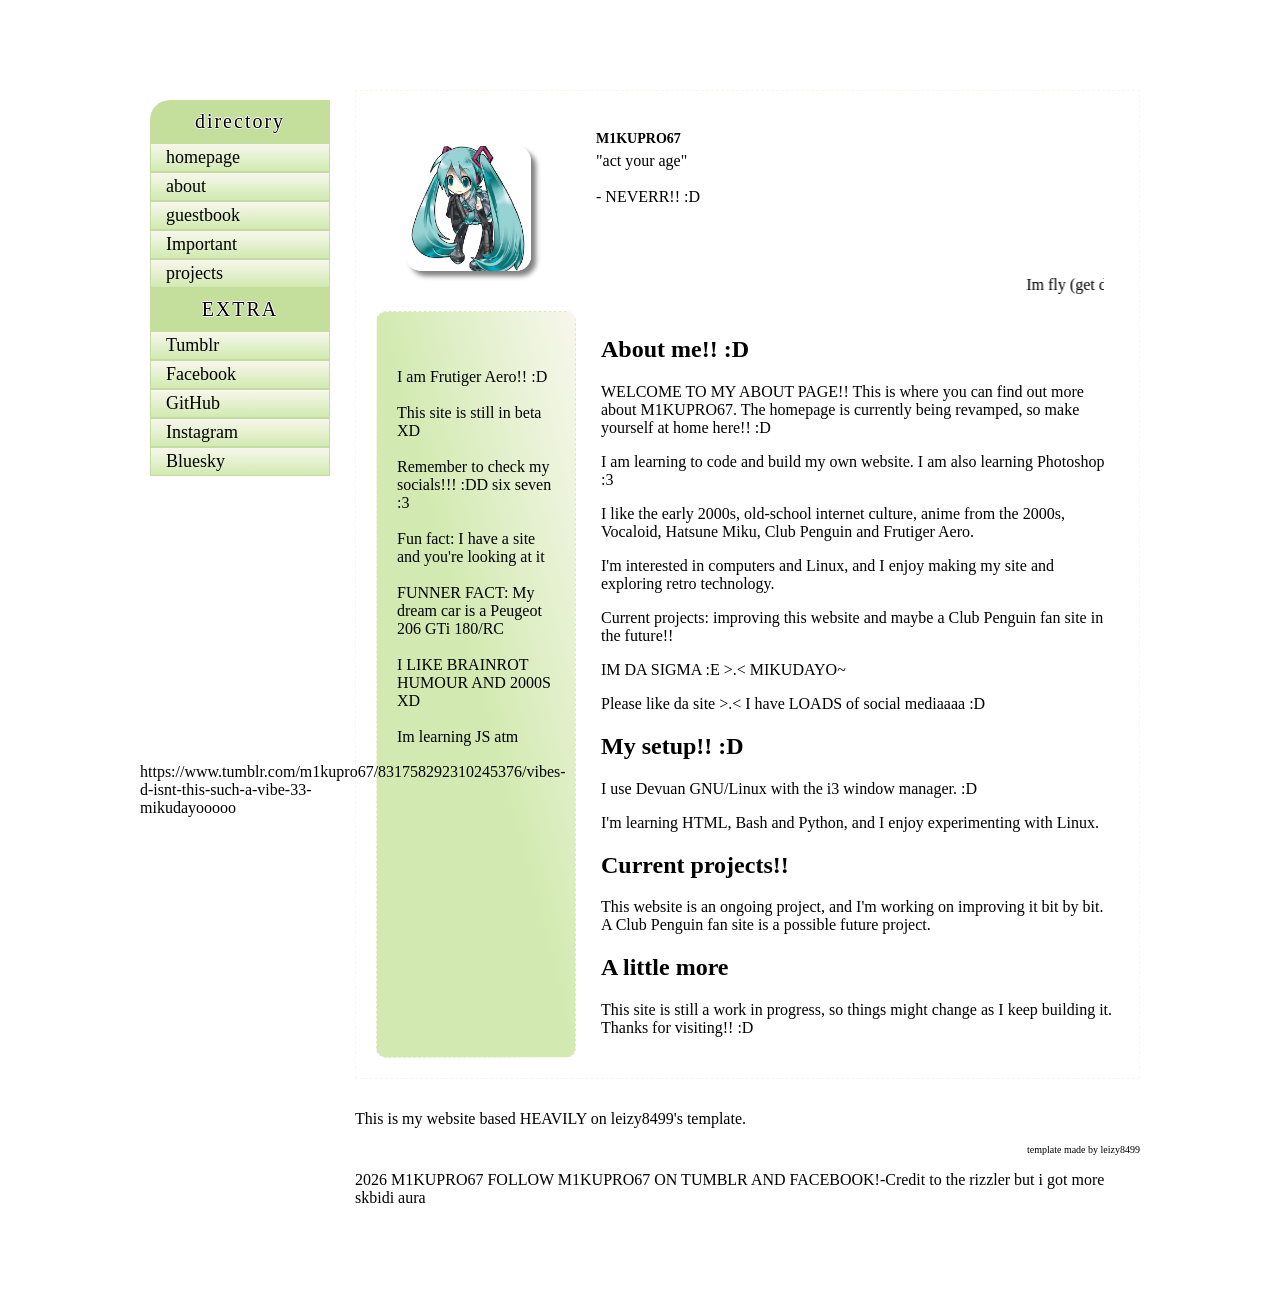
==== about.html @ 857f8c1a "Add alert script to about.html Added a script to alert users about M1KUPRO67's world." ====
<!DOCTYPE html>
<html lang="en">
<head>
    <meta charset="UTF-8">
    <meta name="viewport" content="width=device-width, initial-scale=1.0">
    <title>About M1KUPRO67!!</title>
    <meta name="description" content="A little bit about M1KUPRO67: computers, Linux, Vocaloid, and Frutiger Aero.">
    <meta name="theme-color" content="#c4df9b">
    <link rel="icon" href="GREEN/assets/musicnote.gif" type="image/gif">
    <link rel="stylesheet" href="style.css" type="text/css">
    <script>
        alert("You are in M1KUPRO67's world now!!")
            </script>
</head>
<body>
    <!-- SCM Music Player -->
    <script
        type="text/javascript"
        src="https://www.scmplayer.net/script.js"
        data-config="{'skin':'skins/tunes/skin.css','volume':51,'shuffle':false,'repeat':1,'autoplay':true,'placement':'bottom','showplaylist':true,'playlist':[{'title':'More & More -Nightcore','url':'https://www.youtube.com/watch?v=l0zomsAenGY'},{'title':'Everytime we touch -Nightcore','url':'https://www.youtube.com/watch?v=VRzXJSZEy7A'},{'title':'On the floor -Nightcore','url':'https://www.youtube.com/watch?v=r-f8psl6lVI'},{'title':'Moonlight Shadow -Nightcore','url':'https://www.youtube.com/watch?v=V2nt0zwyZc0'},{'title':'Kiss me again -Nightcore','url':'https://www.youtube.com/watch?v=7tNoSD0cei4'},{'title':'Better of alone -Nightcore','url':'https://www.youtube.com/watch?v=ZWyOcsIT-x0'},{'title':'Luka luka nightfever -Nightcore','url':'https://www.youtube.com/watch?v=Obq05LP3E14'},{'title':'How do you do -Nightcore','url':'https://www.youtube.com/watch?v=VE6654mb11c'},{'title':'Bumbel bee -Nightcore','url':'https://www.youtube.com/watch?v=zqnxhUFzFZs'},{'title':'My hart beats like a drumb -Nightcore','url':'https://www.youtube.com/watch?v=1yyTxvzeGuw'},{'title':'L%27amour toujours -Nightcore','url':'https://www.youtube.com/watch?v=_n4K9LnRbNA'},{'title':'I dont know -Nightcore','url':'https://www.youtube.com/watch?v=fhwVE9xYEzw'},{'title':'Arrround the world -Nightcore','url':'https://www.youtube.com/watch?v=9tUbWSSerQA'},{'title':'18 (Russian) -Nightcore','url':'https://www.youtube.com/watch?v=oVIE2fWfSxc'},{'title':'Dam dadi do','url':'https://www.youtube.com/watch?v=meq1MmCS28E'}]}"
    ></script>
    <!-- SCM Music Player script end -->

    <div id="container">
        <div class="directory">
            <div class="header" style="border-top-left-radius: 20px;">directory</div>
            <a href="index.html"><div class="link">homepage</div></a>
            <a href="about.html"><div class="link">about</div></a>
            <a href="guestbook.html"><div class="link">guestbook</div></a>
            <a href="https://www.youtube.com/watch?v=dQw4w9WgXcQ" target="_blank" rel="noopener noreferrer"><div class="link">Important</div></a>
            <a href="index.html#projects"><div class="link">projects</div></a>

            <div class="header">EXTRA</div>
            <a href="https://m1kupro67.tumblr.com/"><div class="link">Tumblr</div></a>
            <a href="https://www.facebook.com/profile.php?id=61595917591011"><div class="link">Facebook</div></a>
            <a href="https://github.com/M1KUPRO67"><div class="link">GitHub</div></a>
            <a href="https://www.instagram.com/m1kupro67"><div class="link">Instagram</div></a>
            <a href="https://bsky.app/profile/m1kupro67.bsky.social"><div class="link">Bluesky</div></a>
        </div>

        <main>
            <div class="picture">
                <div class="box" style="width: 125px; height: 125px; position: relative; top: 35px; left: 30px; border-radius: 15px; background-size: cover; box-shadow: 5px 5px 5px grey; background-image: url('GREEN/assets/318555093.jpeg');"></div>
            </div>

            <div class="sidebar" id="about">
                <br><br>
                I am Frutiger Aero!! :D
                <br><br>
                This site is still in beta XD
                <br><br>
                Remember to check my socials!!! :DD six seven :3
                <br><br>
                Fun fact: I have a site and you're looking at it
                <br><br>
                FUNNER FACT: My dream car is a Peugeot 206 GTi 180/RC
                <br><br>
                I LIKE BRAINROT HUMOUR AND 2000S XD
                <br><br>
                Im learning JS atm
            </div>

            <div class="statuscafe" style="width: 300px;">
                <div class="status" style="padding: 20px;">
                    <div style="font-size:14px; margin-bottom: 5px; font-weight: bold;">M1KUPRO67</div>
                    <div>"act your age"<br><br>- NEVERR!! :D<br></div>
                </div>
            </div>

            <div class="buttons">
                <marquee>Im fly (get da joke XD) im so funny :D </marquee>
            </div>

            <div class="content">
                <h2>About me!! :D</h2>
                <p>WELCOME TO MY ABOUT PAGE!! This is where you can find out more about M1KUPRO67. The homepage is currently being revamped, so make yourself at home here!! :D</p>
                <p>I am learning to code and build my own website. I am also learning Photoshop :3</p>
                <p>I like the early 2000s, old-school internet culture, anime from the 2000s, Vocaloid, Hatsune Miku, Club Penguin and Frutiger Aero.</p>
                <p>I'm interested in computers and Linux, and I enjoy making my site and exploring retro technology.</p>
                <p>Current projects: improving this website and maybe a Club Penguin fan site in the future!!</p>
                <p>IM DA SIGMA :E &gt;.&lt; MIKUDAYO~</p>
                <p>Please like da site &gt;.&lt; I have LOADS of social mediaaaa :D</p>

                <h2>My setup!! :D</h2>
                <p>I use Devuan GNU/Linux with the i3 window manager. :D</p>
                <p>I'm learning HTML, Bash and Python, and I enjoy experimenting with Linux.</p>

                <h2 id="projects">Current projects!!</h2>
                <p>This website is an ongoing project, and I'm working on improving it bit by bit. A Club Penguin fan site is a possible future project.</p>
                <h2 id="blog">A little more</h2>
                <p>This site is still a work in progress, so things might change as I keep building it. Thanks for visiting!! :D</p>
            </div>
        </main>
        <div class="tumblr-post" data-href="https://embed.tumblr.com/embed/post/t:VkJfvS-FqwlxRgujjeBgcg/831758292310245376/v2" data-did="7df451f2ac2a5c2786acd14a6bcf2ee6a6e09855"  ><a href="https://www.tumblr.com/m1kupro67/831758292310245376/vibes-d-isnt-this-such-a-vibe-33-mikudayooooo">https://www.tumblr.com/m1kupro67/831758292310245376/vibes-d-isnt-this-such-a-vibe-33-mikudayooooo</a></div><script async src="https://assets.tumblr.com/post.js?_v=2e3257777411face7e6785c8941f968f"></script>

        <br>
        <footer>
            <p>This is my website based HEAVILY on <a href="https://neocities.org/site/leizy8499">leizy8499</a>'s template.</p>
            <p style="font-size: 10px; text-align: right;">template made by <a href="https://neocities.org/site/leizy8499">leizy8499</a></p>
            <p>2026 M1KUPRO67 FOLLOW M1KUPRO67 ON TUMBLR AND FACEBOOK!-Credit to the rizzler but i got more skbidi aura</p>
        </footer>
    </div>
</body>
</html>
---- style.css ----
/* fonts go here */
@font-face {
    font-family: porkys;
    src: url('GREEN/assets/porkys.ttf');
}

/* main container elements */
body {
    margin: 0;
    min-height: 100vh;
    background: url('GREEN/assets/background.jpg') center top / cover repeat-y;
}

#container {
    width: min(1000px, calc(100% - 30px));
    margin: 90px auto;
    display: grid;
    grid-template-columns: 200px minmax(0, 1fr);
    grid-template-rows: auto auto;
    grid-template-areas: 'directory main'
                         'misc main';
    gap: 15px;
    font-size: 1rem;
    font-family: serif;
}

.misc {
    grid-area: misc;
    padding: 10px;
    border: 10px solid white;
    border-bottom-left-radius: 25px;
    overflow: auto;
    background: white;
}

.directory {
    grid-area: directory;
    border: 10px solid white;
    border-top-left-radius: 25px;
    font-size: 20px;
    background: white;
    overflow: hidden;
}

.header {
    text-align: center;
    padding: 10px;
    background: #c4df9b;
    font-family: porkys;
    font-size: 20px;
    letter-spacing: 2px;
    text-shadow: -1px 0 white, 0 1px white, 1px 0 white, 0 -1px white;
}

.link {
    text-align: left;
    padding: 3px 3px 3px 15px;
    background: linear-gradient(to bottom, #f7f7ec, #d2eab1);
    border: 1px solid #c4dca4;
    min-height: 20px;
    font-size: 18px;
    box-sizing: border-box;
}

main {
    grid-area: main;
    min-width: 0;
    padding: 20px;
    border: 1px dashed #f7f7ec;
    display: grid;
    grid-template-columns: 200px minmax(0, 1fr);
    grid-template-rows: 150px 50px 1fr;
    grid-template-areas: 'picture statuscafe'
                         'picture buttons'
                         'sidebar content';
    background: white;
}

/* "main" elements */

.picture {
    grid-area: picture;
    background-image: url('GREEN/assets/3dscartridge.jpg');
    background-size: cover;
    background-position: center;
}

.statuscafe {
    grid-area: statuscafe;
    background-image: url('GREEN/assets/speechbubble.gif');
    background-size: 100% 100%;
    background-repeat: no-repeat;
    display: grid;
    grid-template-columns: minmax(0, 1fr);
    grid-template-areas: 'status';
    min-width: 0;
}

.updates {
    grid-area: update;
    border: 1px solid #c4dca4;
    width: 210px;
    margin: 0 auto;
    height: 155px;
}

.buttons {
    grid-area: buttons;
    padding: 15px;
    min-width: 0;
    overflow: hidden;
}

.sidebar {
    grid-area: sidebar;
    background: linear-gradient(to top right, #d2eab1, #d2eab1, #f7f7ec);
    border-radius: 10px;
    border: 1px dashed #f7f7ec;
    padding: 20px;
}

.content {
    grid-area: content;
    padding: 5px;
    margin-left: 20px;
    min-width: 0;
}

/* purely aesthetic-based things */
a {
    text-decoration: none;
    color: black;
}

a:hover {
    font-style: italic;
}

li {
    list-style-image: url('GREEN/assets/li.gif');
    padding: 5px;
    margin-left: 20px;
}

.scrollbar-hide {
    -ms-overflow-style: none;
    scrollbar-width: none;
}

textarea {
    width: 220px;
    height: 80px;
}

@media (max-width: 760px) {
    #container {
        width: calc(100% - 20px);
        margin: 20px auto;
        grid-template-columns: 1fr;
        grid-template-areas:
            'directory'
            'main'
            'misc';
    }

    main {
        grid-template-columns: 1fr;
        grid-template-rows: 150px auto 50px auto 1fr;
        grid-template-areas:
            'picture'
            'statuscafe'
            'buttons'
            'sidebar'
            'content';
    }

    .picture {
        min-height: 150px;
    }

    .sidebar,
    .content {
        margin-left: 0;
    }

    .statuscafe {
        min-height: 150px;
    }
}
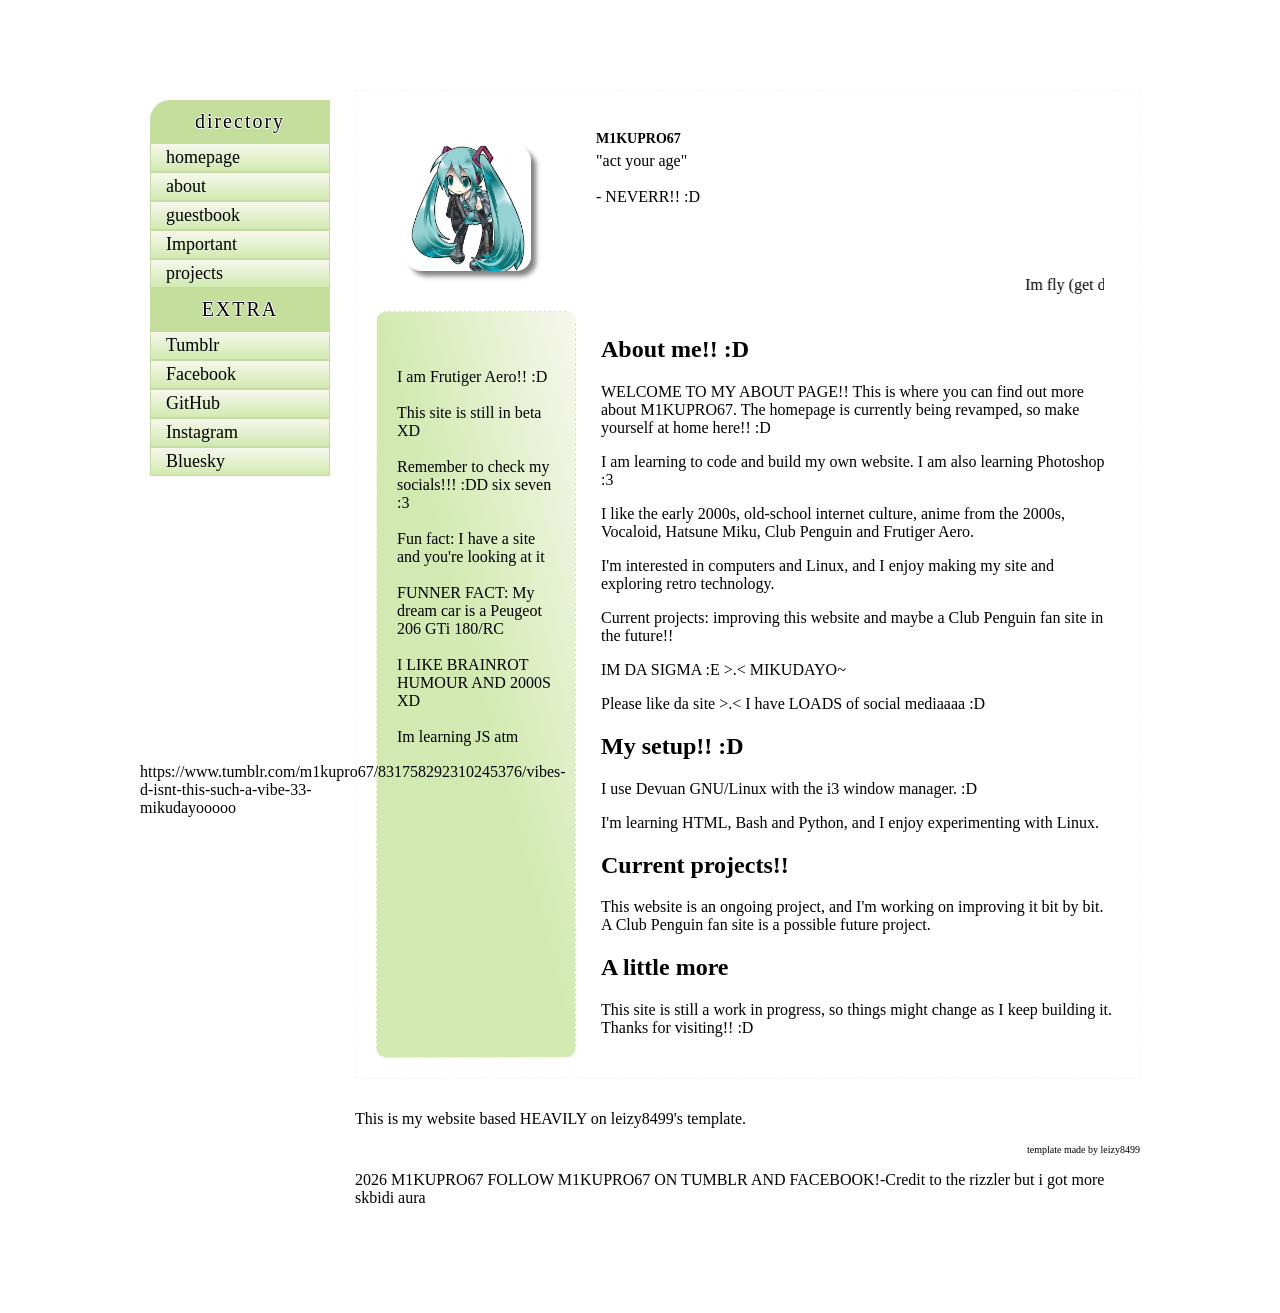
==== commit 0f9a2dd1: "Update alert messages in about.html" ====
--- a/about.html
+++ b/about.html
@@ -9,7 +9,8 @@
     <link rel="icon" href="GREEN/assets/musicnote.gif" type="image/gif">
     <link rel="stylesheet" href="style.css" type="text/css">
     <script>
-        alert("You are in M1KUPRO67's world now!!")
+        alert("You are now seeing M1KUPRO67's self intro!!")
+        alert("BE WARNED TO THE AMOUNT OF SKBIDI INTRO MANGO")
             </script>
 </head>
 <body>
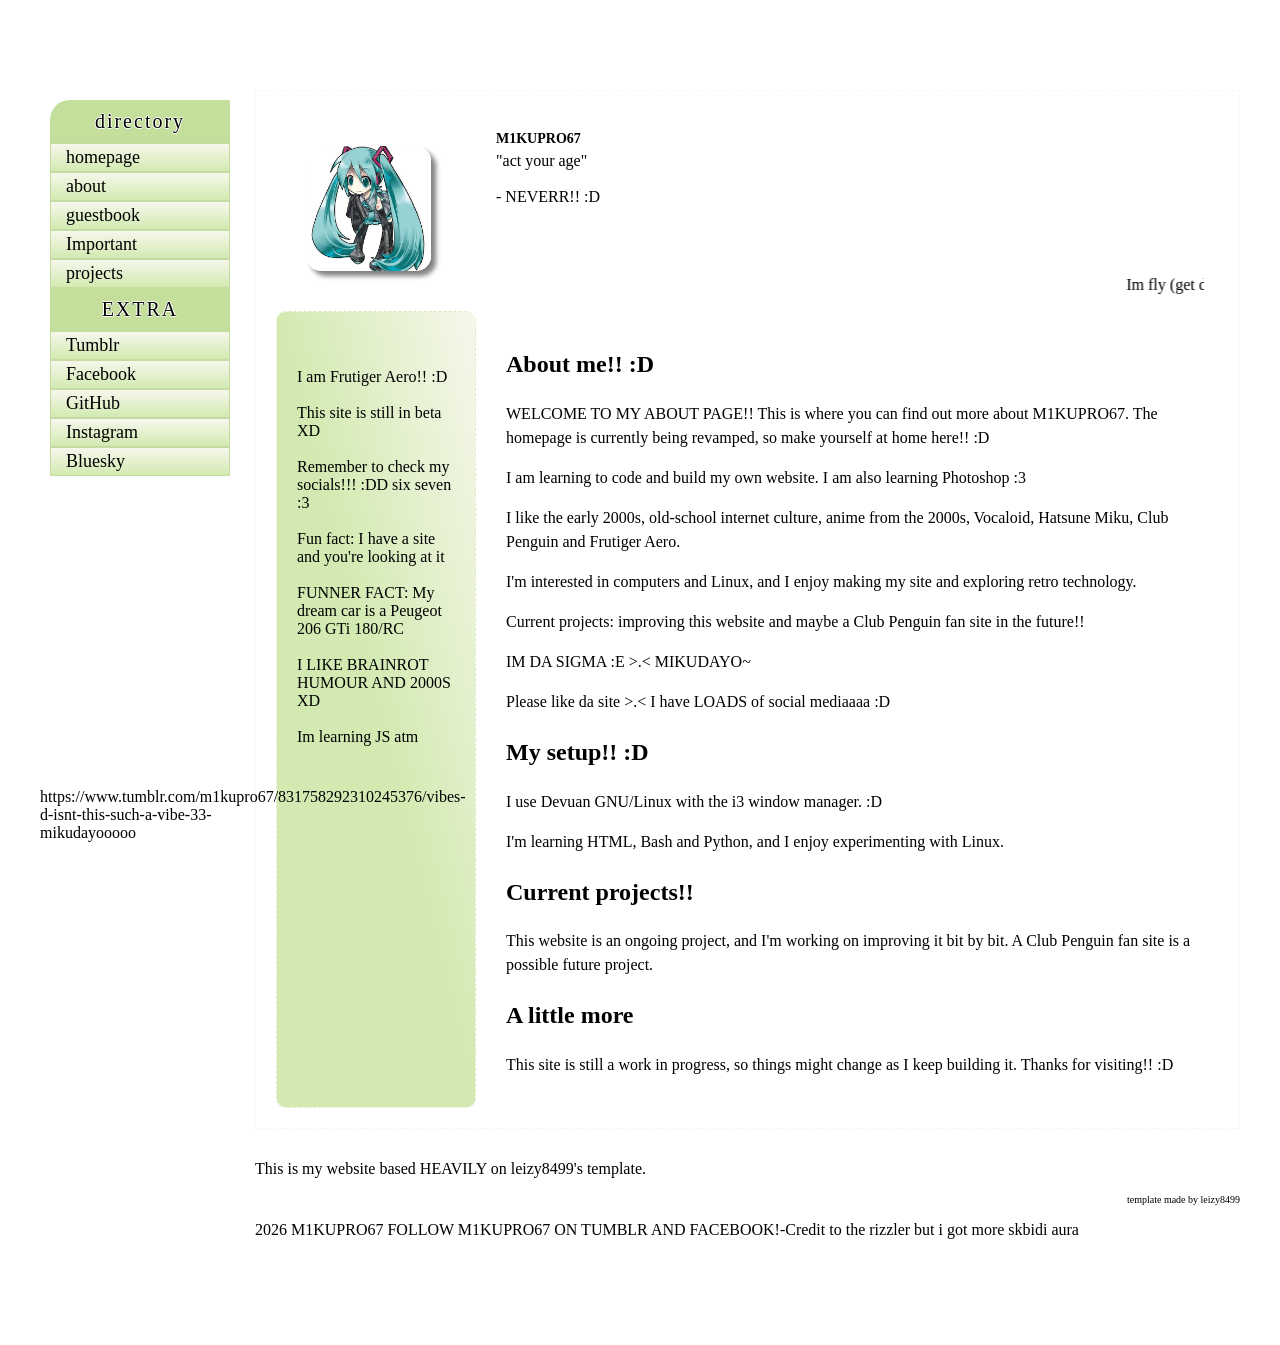
==== commit fab60ca2: "Use about.css for about.html" ====
--- a/about.html
+++ b/about.html
@@ -7,7 +7,7 @@
     <meta name="description" content="A little bit about M1KUPRO67: computers, Linux, Vocaloid, and Frutiger Aero.">
     <meta name="theme-color" content="#c4df9b">
     <link rel="icon" href="GREEN/assets/musicnote.gif" type="image/gif">
-    <link rel="stylesheet" href="style.css" type="text/css">
+    <link rel="stylesheet" href="about.css" type="text/css">
     <script>
         alert("You are now seeing M1KUPRO67's self intro!!")
         alert("BE WARNED TO THE AMOUNT OF SKBIDI INTRO MANGO")
--- a/about.css
+++ b/about.css
@@ -0,0 +1,191 @@
+/* M1KUPRO67 about-page stylesheet — independent from index.css */
+
+/* fonts go here */
+@font-face {
+    font-family: porkys;
+    src: url('GREEN/assets/porkys.ttf');
+}
+
+/* main container elements */
+body {
+    margin: 0;
+    min-height: 100vh;
+    background: url('GREEN/assets/background.jpg') center top / cover repeat-y;
+}
+
+#container {
+    width: min(1200px, calc(100% - 30px));
+    margin: 90px auto;
+    display: grid;
+    grid-template-columns: 200px minmax(0, 1fr);
+    grid-template-rows: auto auto;
+    grid-template-areas: 'directory main'
+                         'misc main';
+    gap: 15px;
+    font-size: 1rem;
+    font-family: serif;
+}
+
+.misc {
+    grid-area: misc;
+    padding: 10px;
+    border: 10px solid white;
+    border-bottom-left-radius: 25px;
+    overflow: auto;
+    background: white;
+}
+
+.directory {
+    grid-area: directory;
+    border: 10px solid white;
+    border-top-left-radius: 25px;
+    font-size: 20px;
+    background: white;
+    overflow: hidden;
+}
+
+.header {
+    text-align: center;
+    padding: 10px;
+    background: #c4df9b;
+    font-family: porkys;
+    font-size: 20px;
+    letter-spacing: 2px;
+    text-shadow: -1px 0 white, 0 1px white, 1px 0 white, 0 -1px white;
+}
+
+.link {
+    text-align: left;
+    padding: 3px 3px 3px 15px;
+    background: linear-gradient(to bottom, #f7f7ec, #d2eab1);
+    border: 1px solid #c4dca4;
+    min-height: 20px;
+    font-size: 18px;
+    box-sizing: border-box;
+}
+
+main {
+    grid-area: main;
+    min-width: 0;
+    padding: 20px;
+    border: 1px dashed #f7f7ec;
+    display: grid;
+    grid-template-columns: 200px minmax(0, 1fr);
+    grid-template-rows: 150px 50px 1fr;
+    grid-template-areas: 'picture statuscafe'
+                         'picture buttons'
+                         'sidebar content';
+    background: white;
+}
+
+/* "main" elements */
+.picture {
+    grid-area: picture;
+    background-image: url('GREEN/assets/3dscartridge.jpg');
+    background-size: cover;
+    background-position: center;
+}
+
+.statuscafe {
+    grid-area: statuscafe;
+    background-image: url('GREEN/assets/speechbubble.gif');
+    background-size: 100% 100%;
+    background-repeat: no-repeat;
+    display: grid;
+    grid-template-columns: minmax(0, 1fr);
+    grid-template-areas: 'status';
+    min-width: 0;
+}
+
+.updates {
+    grid-area: update;
+    border: 1px solid #c4dca4;
+    width: 210px;
+    margin: 0 auto;
+    height: 155px;
+}
+
+.buttons {
+    grid-area: buttons;
+    padding: 15px;
+    min-width: 0;
+    overflow: hidden;
+}
+
+.sidebar {
+    grid-area: sidebar;
+    background: linear-gradient(to top right, #d2eab1, #d2eab1, #f7f7ec);
+    border-radius: 10px;
+    border: 1px dashed #f7f7ec;
+    padding: 20px;
+}
+
+.content {
+    grid-area: content;
+    padding: 15px;
+    margin-left: 15px;
+    min-width: 0;
+    line-height: 1.5;
+}
+
+/* purely aesthetic-based things */
+a {
+    text-decoration: none;
+    color: black;
+}
+
+a:hover {
+    font-style: italic;
+}
+
+li {
+    list-style-image: url('GREEN/assets/li.gif');
+    padding: 5px;
+    margin-left: 20px;
+}
+
+.scrollbar-hide {
+    -ms-overflow-style: none;
+    scrollbar-width: none;
+}
+
+textarea {
+    width: 220px;
+    height: 80px;
+}
+
+@media (max-width: 760px) {
+    #container {
+        width: calc(100% - 20px);
+        margin: 20px auto;
+        grid-template-columns: 1fr;
+        grid-template-areas:
+            'directory'
+            'main'
+            'misc';
+    }
+
+    main {
+        grid-template-columns: 1fr;
+        grid-template-rows: 150px auto 50px auto 1fr;
+        grid-template-areas:
+            'picture'
+            'statuscafe'
+            'buttons'
+            'sidebar'
+            'content';
+    }
+
+    .picture {
+        min-height: 150px;
+    }
+
+    .sidebar,
+    .content {
+        margin-left: 0;
+    }
+
+    .statuscafe {
+        min-height: 150px;
+    }
+}
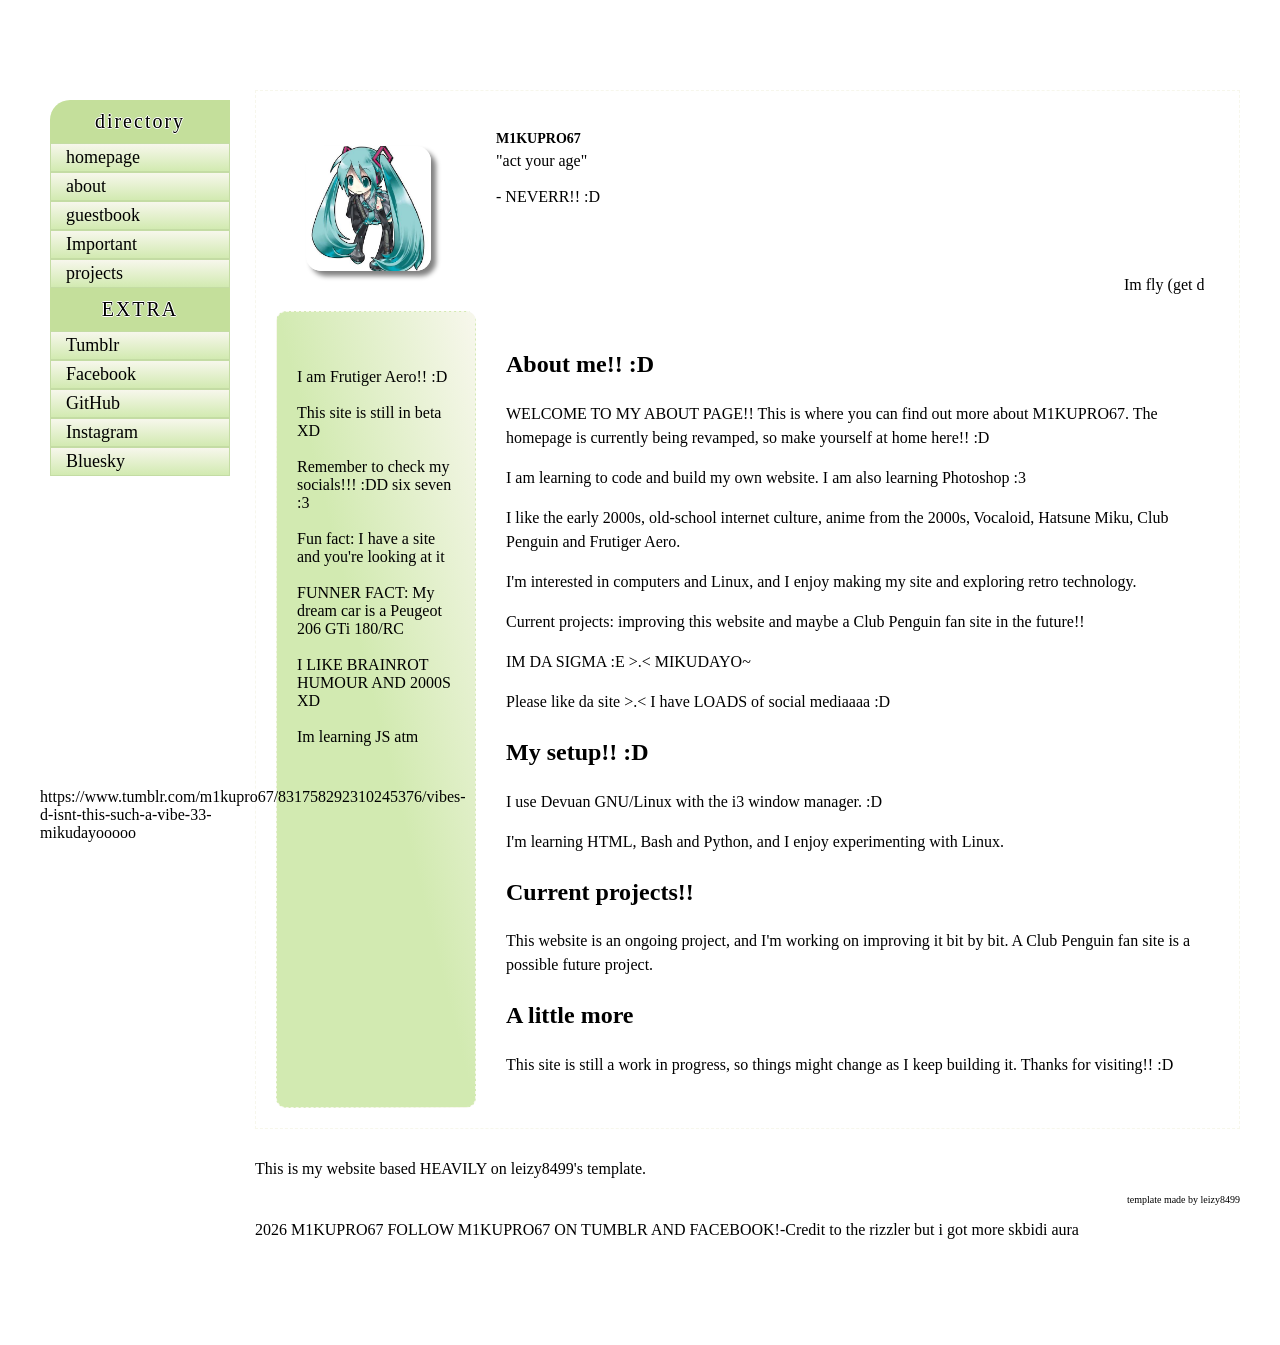
==== commit 2ef11561: "Update alert messages in about.html" ====
--- a/about.html
+++ b/about.html
@@ -10,7 +10,7 @@
     <link rel="stylesheet" href="about.css" type="text/css">
     <script>
         alert("You are now seeing M1KUPRO67's self intro!!")
-        alert("BE WARNED TO THE AMOUNT OF SKBIDI INTRO MANGO")
+        alert("YOU CANNOT GO BACK")
             </script>
 </head>
 <body>
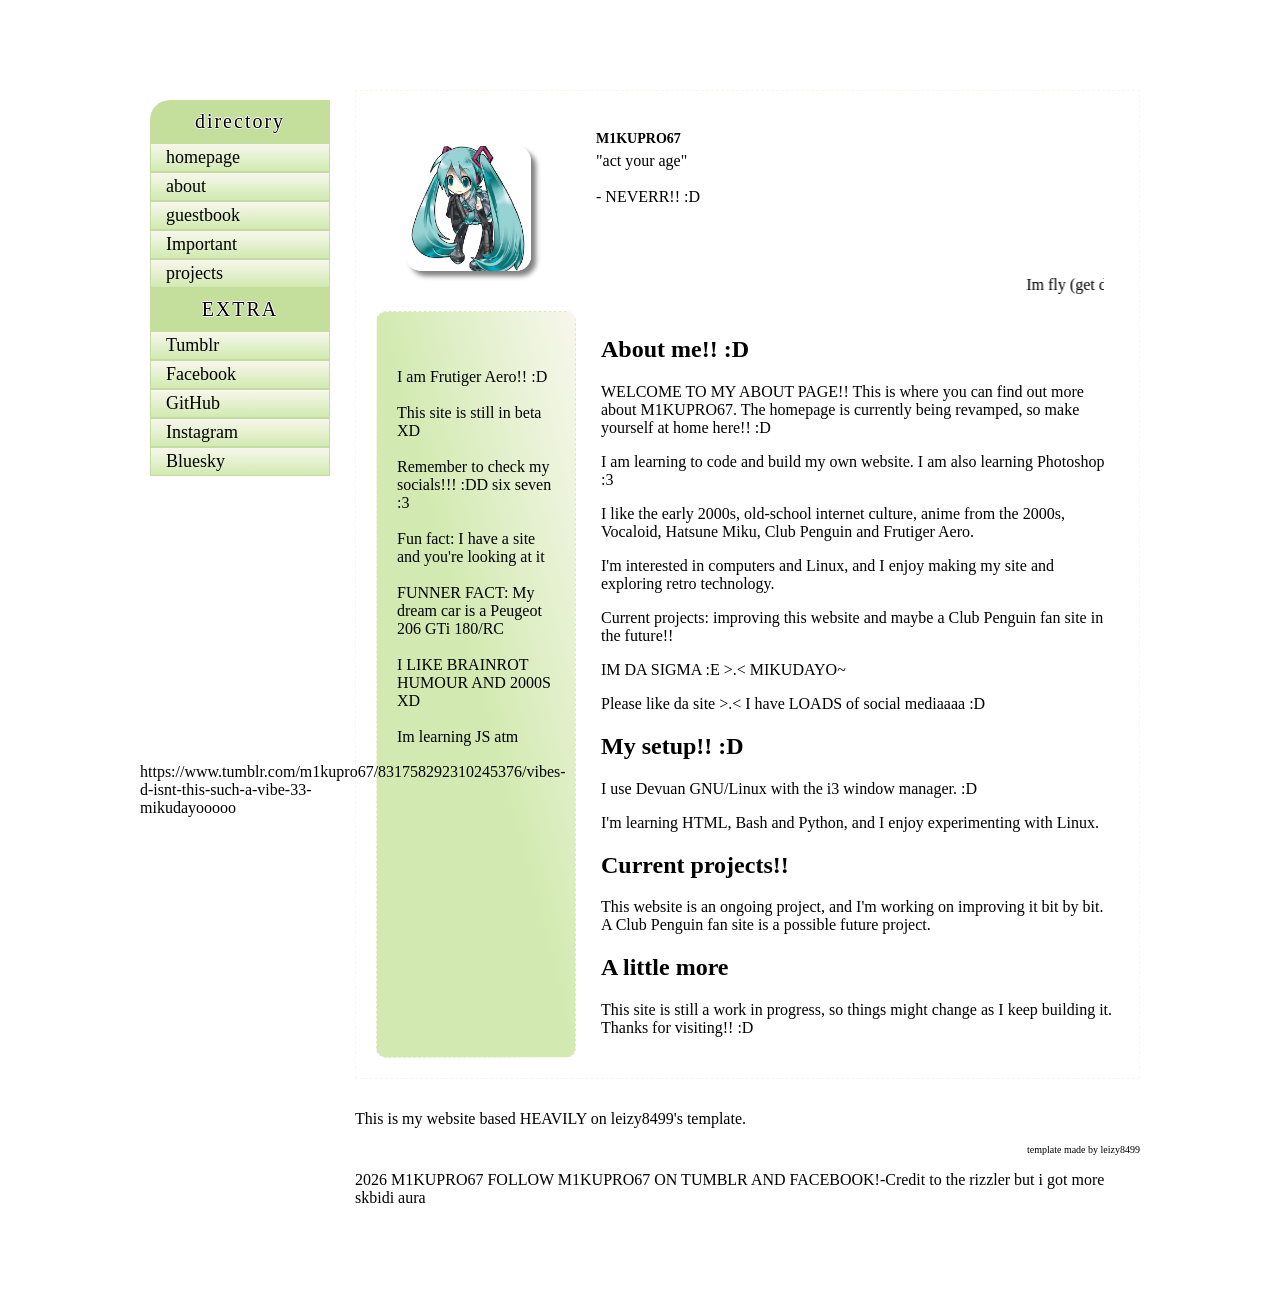
==== commit c0830878: "Restore about page to original shared stylesheet" ====
--- a/about.html
+++ b/about.html
@@ -7,7 +7,7 @@
     <meta name="description" content="A little bit about M1KUPRO67: computers, Linux, Vocaloid, and Frutiger Aero.">
     <meta name="theme-color" content="#c4df9b">
     <link rel="icon" href="GREEN/assets/musicnote.gif" type="image/gif">
-    <link rel="stylesheet" href="about.css" type="text/css">
+    <link rel="stylesheet" href="style.css" type="text/css">
     <script>
         alert("You are now seeing M1KUPRO67's self intro!!")
         alert("YOU CANNOT GO BACK")
--- a/style.css
+++ b/style.css
@@ -0,0 +1,189 @@
+/* fonts go here */
+@font-face {
+    font-family: porkys;
+    src: url('GREEN/assets/porkys.ttf');
+}
+
+/* main container elements */
+body {
+    margin: 0;
+    min-height: 100vh;
+    background: url('GREEN/assets/background.jpg') center top / cover repeat-y;
+}
+
+#container {
+    width: min(1000px, calc(100% - 30px));
+    margin: 90px auto;
+    display: grid;
+    grid-template-columns: 200px minmax(0, 1fr);
+    grid-template-rows: auto auto;
+    grid-template-areas: 'directory main'
+                         'misc main';
+    gap: 15px;
+    font-size: 1rem;
+    font-family: serif;
+}
+
+.misc {
+    grid-area: misc;
+    padding: 10px;
+    border: 10px solid white;
+    border-bottom-left-radius: 25px;
+    overflow: auto;
+    background: white;
+}
+
+.directory {
+    grid-area: directory;
+    border: 10px solid white;
+    border-top-left-radius: 25px;
+    font-size: 20px;
+    background: white;
+    overflow: hidden;
+}
+
+.header {
+    text-align: center;
+    padding: 10px;
+    background: #c4df9b;
+    font-family: porkys;
+    font-size: 20px;
+    letter-spacing: 2px;
+    text-shadow: -1px 0 white, 0 1px white, 1px 0 white, 0 -1px white;
+}
+
+.link {
+    text-align: left;
+    padding: 3px 3px 3px 15px;
+    background: linear-gradient(to bottom, #f7f7ec, #d2eab1);
+    border: 1px solid #c4dca4;
+    min-height: 20px;
+    font-size: 18px;
+    box-sizing: border-box;
+}
+
+main {
+    grid-area: main;
+    min-width: 0;
+    padding: 20px;
+    border: 1px dashed #f7f7ec;
+    display: grid;
+    grid-template-columns: 200px minmax(0, 1fr);
+    grid-template-rows: 150px 50px 1fr;
+    grid-template-areas: 'picture statuscafe'
+                         'picture buttons'
+                         'sidebar content';
+    background: white;
+}
+
+/* "main" elements */
+
+.picture {
+    grid-area: picture;
+    background-image: url('GREEN/assets/3dscartridge.jpg');
+    background-size: cover;
+    background-position: center;
+}
+
+.statuscafe {
+    grid-area: statuscafe;
+    background-image: url('GREEN/assets/speechbubble.gif');
+    background-size: 100% 100%;
+    background-repeat: no-repeat;
+    display: grid;
+    grid-template-columns: minmax(0, 1fr);
+    grid-template-areas: 'status';
+    min-width: 0;
+}
+
+.updates {
+    grid-area: update;
+    border: 1px solid #c4dca4;
+    width: 210px;
+    margin: 0 auto;
+    height: 155px;
+}
+
+.buttons {
+    grid-area: buttons;
+    padding: 15px;
+    min-width: 0;
+    overflow: hidden;
+}
+
+.sidebar {
+    grid-area: sidebar;
+    background: linear-gradient(to top right, #d2eab1, #d2eab1, #f7f7ec);
+    border-radius: 10px;
+    border: 1px dashed #f7f7ec;
+    padding: 20px;
+}
+
+.content {
+    grid-area: content;
+    padding: 5px;
+    margin-left: 20px;
+    min-width: 0;
+}
+
+/* purely aesthetic-based things */
+a {
+    text-decoration: none;
+    color: black;
+}
+
+a:hover {
+    font-style: italic;
+}
+
+li {
+    list-style-image: url('GREEN/assets/li.gif');
+    padding: 5px;
+    margin-left: 20px;
+}
+
+.scrollbar-hide {
+    -ms-overflow-style: none;
+    scrollbar-width: none;
+}
+
+textarea {
+    width: 220px;
+    height: 80px;
+}
+
+@media (max-width: 760px) {
+    #container {
+        width: calc(100% - 20px);
+        margin: 20px auto;
+        grid-template-columns: 1fr;
+        grid-template-areas:
+            'directory'
+            'main'
+            'misc';
+    }
+
+    main {
+        grid-template-columns: 1fr;
+        grid-template-rows: 150px auto 50px auto 1fr;
+        grid-template-areas:
+            'picture'
+            'statuscafe'
+            'buttons'
+            'sidebar'
+            'content';
+    }
+
+    .picture {
+        min-height: 150px;
+    }
+
+    .sidebar,
+    .content {
+        margin-left: 0;
+    }
+
+    .statuscafe {
+        min-height: 150px;
+    }
+}
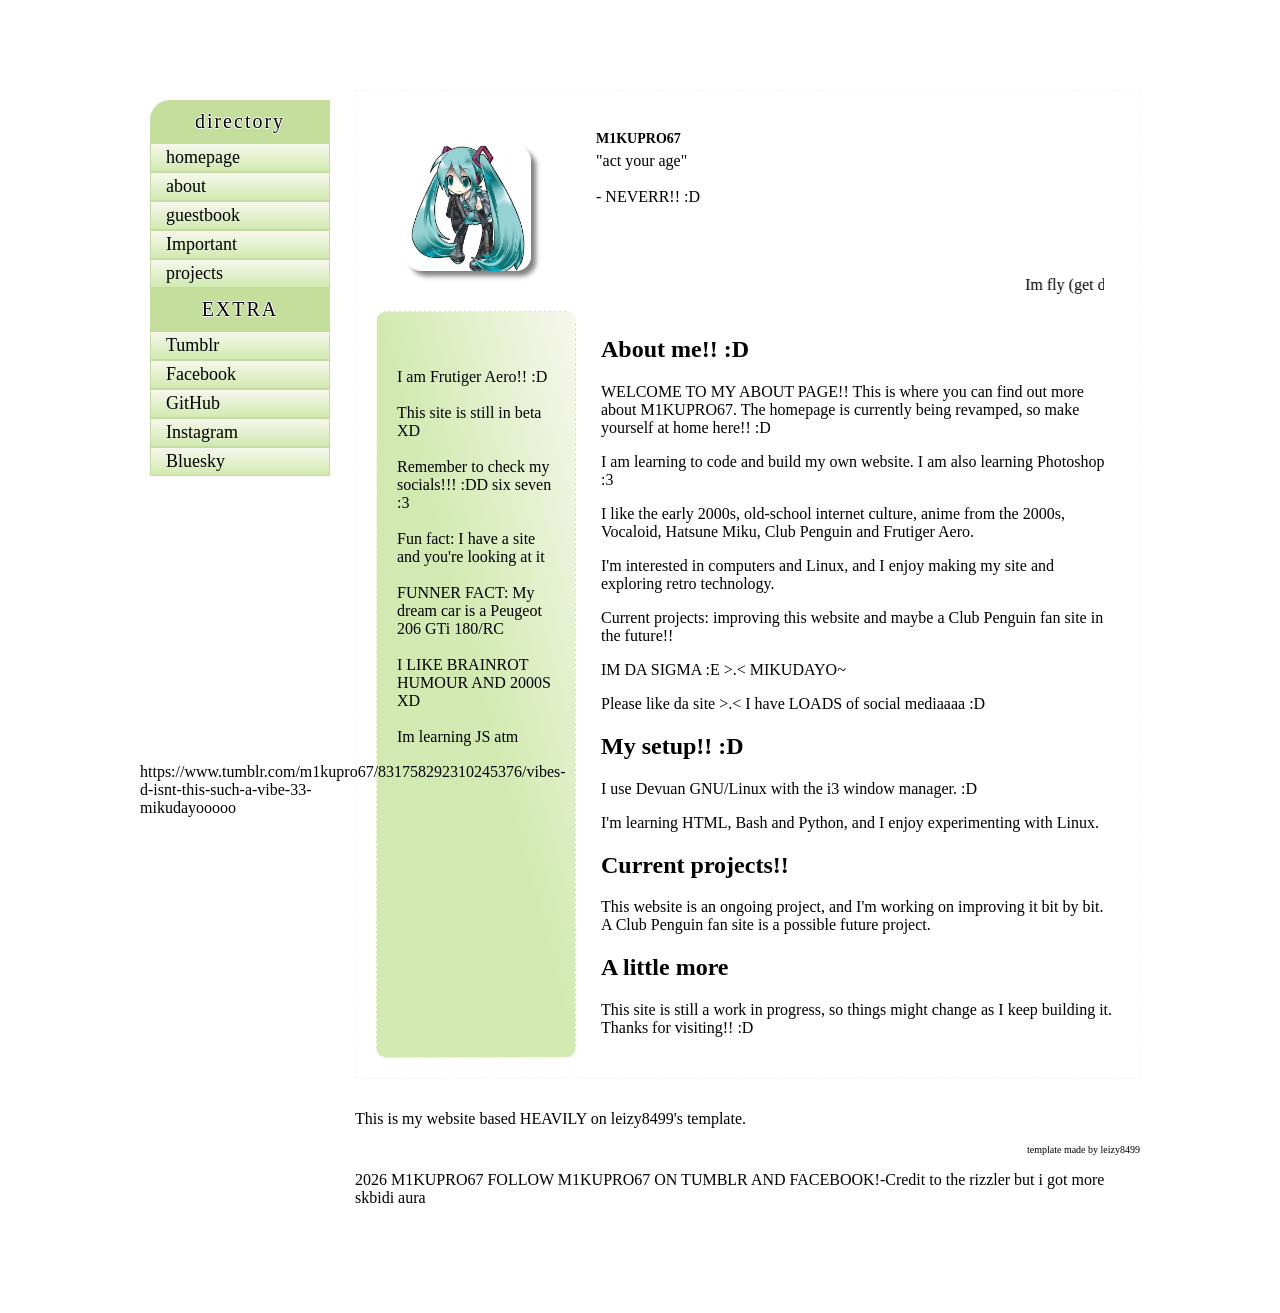
==== commit 4afbfc1a: "Improve search metadata for about.html" ====
--- a/about.html
+++ b/about.html
@@ -6,6 +6,15 @@
     <title>About M1KUPRO67!!</title>
     <meta name="description" content="A little bit about M1KUPRO67: computers, Linux, Vocaloid, and Frutiger Aero.">
     <meta name="theme-color" content="#c4df9b">
+    <meta name="robots" content="index, follow">
+    <link rel="canonical" href="https://m1kupro67.neocities.org/about.html">
+    <meta property="og:type" content="profile">
+    <meta property="og:site_name" content="M1KUPRO67's website">
+    <meta property="og:title" content="About M1KUPRO67!!">
+    <meta property="og:description" content="Meet M1KUPRO67: Linux, coding, Club Penguin, Hatsune Miku, Vocaloid and the early internet.">
+    <meta property="og:url" content="https://m1kupro67.neocities.org/about.html">
+    <meta property="og:image" content="https://m1kupro67.neocities.org/GREEN/assets/318555093.jpeg">
+    <meta name="twitter:card" content="summary">
     <link rel="icon" href="GREEN/assets/musicnote.gif" type="image/gif">
     <link rel="stylesheet" href="style.css" type="text/css">
     <script>
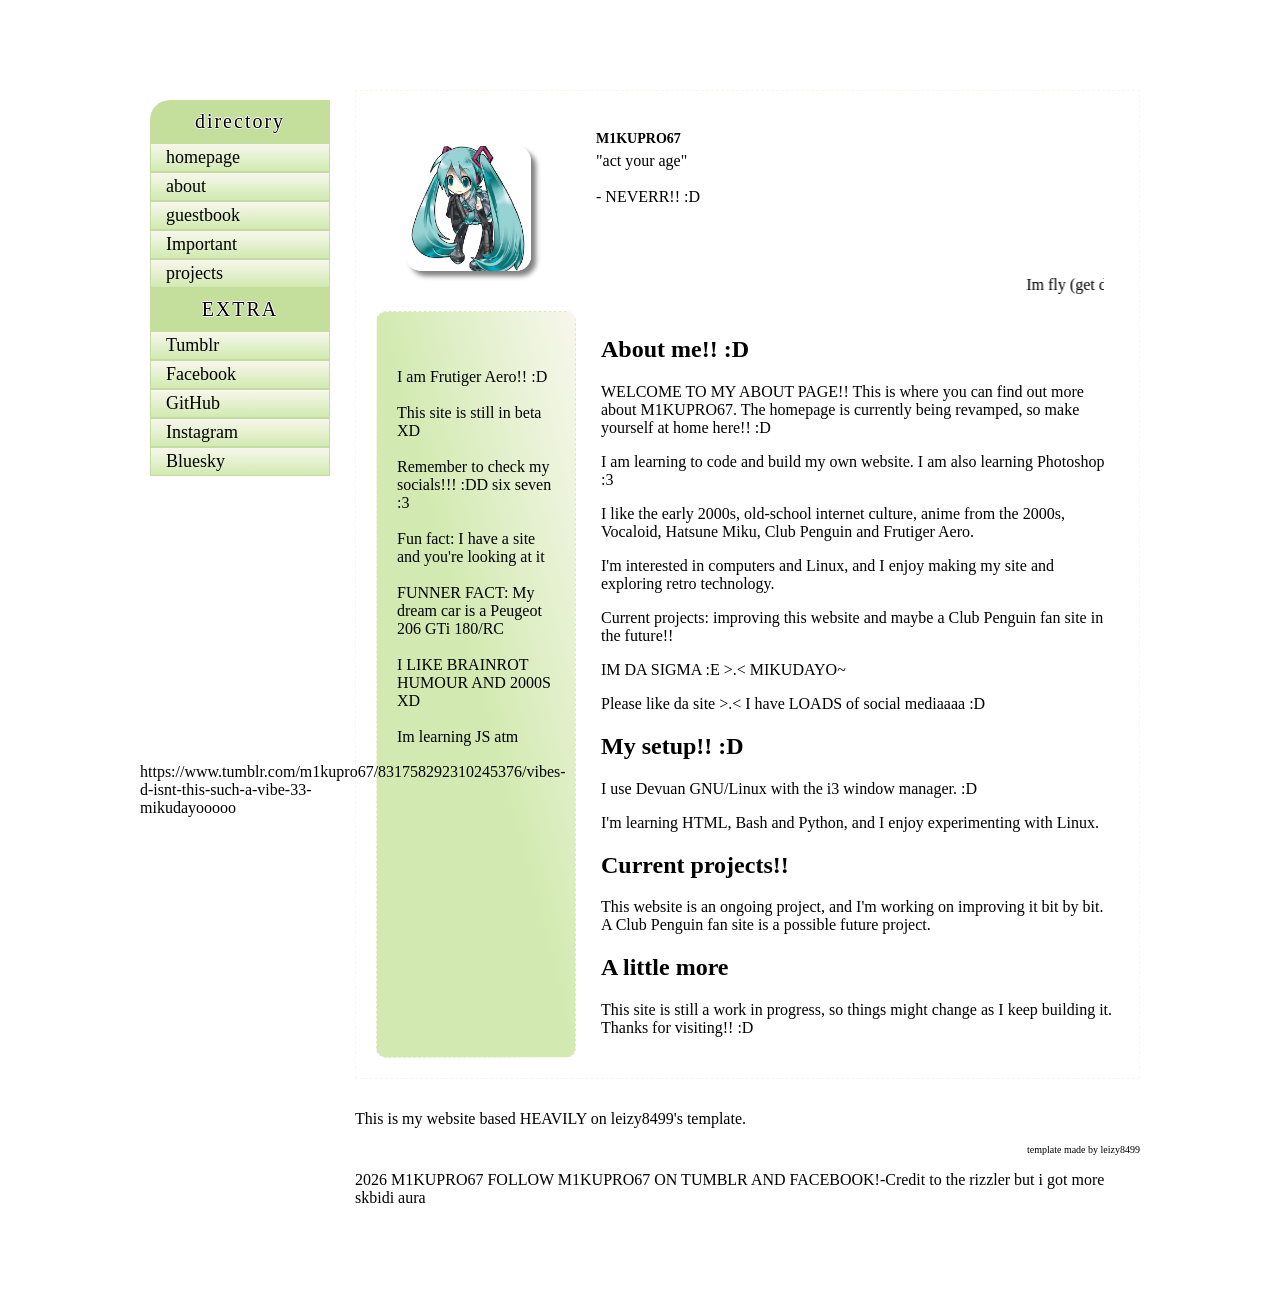
==== commit d6a26733: "Improve search metadata for about.html" ====
--- a/about.html
+++ b/about.html
@@ -4,17 +4,9 @@
     <meta charset="UTF-8">
     <meta name="viewport" content="width=device-width, initial-scale=1.0">
     <title>About M1KUPRO67!!</title>
-    <meta name="description" content="A little bit about M1KUPRO67: computers, Linux, Vocaloid, and Frutiger Aero.">
+    <meta name="description" content="Meet M1KUPRO67: learning HTML, Bash, Python and Photoshop, running Devuan with i3, and enjoying Club Penguin, Vocaloid, retro web design and early 2000s culture.">
     <meta name="theme-color" content="#c4df9b">
-    <meta name="robots" content="index, follow">
     <link rel="canonical" href="https://m1kupro67.neocities.org/about.html">
-    <meta property="og:type" content="profile">
-    <meta property="og:site_name" content="M1KUPRO67's website">
-    <meta property="og:title" content="About M1KUPRO67!!">
-    <meta property="og:description" content="Meet M1KUPRO67: Linux, coding, Club Penguin, Hatsune Miku, Vocaloid and the early internet.">
-    <meta property="og:url" content="https://m1kupro67.neocities.org/about.html">
-    <meta property="og:image" content="https://m1kupro67.neocities.org/GREEN/assets/318555093.jpeg">
-    <meta name="twitter:card" content="summary">
     <link rel="icon" href="GREEN/assets/musicnote.gif" type="image/gif">
     <link rel="stylesheet" href="style.css" type="text/css">
     <script>
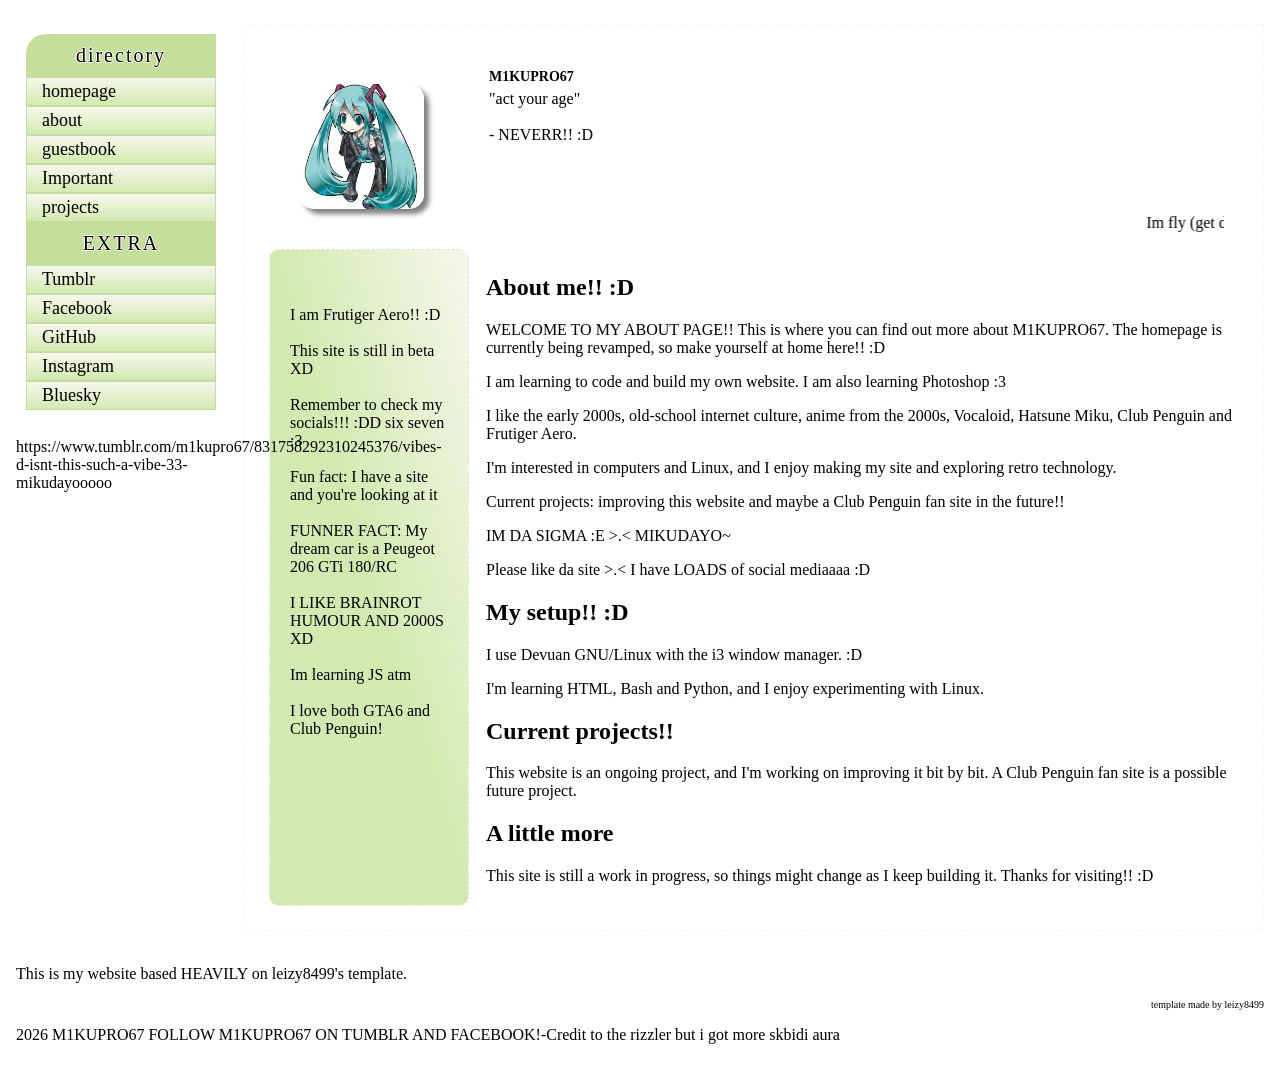
==== commit 04b6a9fa: "Update about.html" ====
--- a/about.html
+++ b/about.html
@@ -60,6 +60,8 @@
                 I LIKE BRAINROT HUMOUR AND 2000S XD
                 <br><br>
                 Im learning JS atm
+<br><br>
+I love both GTA6 and Club Penguin!
             </div>
 
             <div class="statuscafe" style="width: 300px;">
--- a/style.css
+++ b/style.css
@@ -12,14 +12,18 @@
 }
 
 #container {
-    width: min(1000px, calc(100% - 30px));
-    margin: 90px auto;
+    width: calc(100% - 32px);
+    max-width: none;
+    margin: 24px auto;
     display: grid;
-    grid-template-columns: 200px minmax(0, 1fr);
-    grid-template-rows: auto auto;
+    grid-template-columns: 210px minmax(0, 1fr);
+    grid-template-rows: auto minmax(0, 1fr) auto auto auto;
     grid-template-areas: 'directory main'
-                         'misc main';
-    gap: 15px;
+                         '. main'
+                         'placeholder main'
+                         'webring main'
+                         'footer footer';
+    gap: 18px;
     font-size: 1rem;
     font-family: serif;
 }
@@ -65,11 +69,12 @@
 main {
     grid-area: main;
     min-width: 0;
-    padding: 20px;
+    padding: 24px;
+    min-height: 75vh;
     border: 1px dashed #f7f7ec;
     display: grid;
     grid-template-columns: 200px minmax(0, 1fr);
-    grid-template-rows: 150px 50px 1fr;
+    grid-template-rows: 150px 50px minmax(450px, 1fr);
     grid-template-areas: 'picture statuscafe'
                          'picture buttons'
                          'sidebar content';
@@ -80,6 +85,8 @@
 
 .picture {
     grid-area: picture;
+    width: 200px;
+    height: 200px;
     background-image: url('GREEN/assets/3dscartridge.jpg');
     background-size: cover;
     background-position: center;
@@ -87,6 +94,10 @@
 
 .statuscafe {
     grid-area: statuscafe;
+    width: 300px;
+    max-width: 100%;
+    height: 150px;
+    align-self: start;
     background-image: url('GREEN/assets/speechbubble.gif');
     background-size: 100% 100%;
     background-repeat: no-repeat;
@@ -122,7 +133,7 @@
 .content {
     grid-area: content;
     padding: 5px;
-    margin-left: 20px;
+    margin-left: 12px;
     min-width: 0;
 }
 
@@ -165,7 +176,7 @@
 
     main {
         grid-template-columns: 1fr;
-        grid-template-rows: 150px auto 50px auto 1fr;
+        grid-template-rows: 200px 150px 50px auto 1fr;
         grid-template-areas:
             'picture'
             'statuscafe'
@@ -175,7 +186,7 @@
     }
 
     .picture {
-        min-height: 150px;
+        min-height: 0;
     }
 
     .sidebar,
@@ -187,3 +198,42 @@
         min-height: 150px;
     }
 }
+
+/* Keep the Aero & Y2K webring compact and within its grid cell. */
+#aero-ring, #aero-ring-noscript {
+    box-sizing: border-box;
+    width: 100%;
+    max-width: 190px;
+    font-size: 0.8rem;
+    overflow-wrap: anywhere;
+}
+#aero-ring { padding: 8px !important; }
+#aero-ring img { max-width: 100%; height: auto; }
+
+@media (max-width: 760px) {
+    main { padding: 14px; grid-template-rows: 200px 150px 50px auto auto; }
+    .content { margin-left: 0; }
+    .sidebar { padding: 16px; }
+    .statuscafe { width: 300px; max-width: 100%; }
+    .buttons { padding: 12px 0; }
+    #aero-ring, #aero-ring-noscript { max-width: 190px; }
+}
+
+/* Extra room for future sidebar content. */
+.placeholder-box {
+    grid-area: placeholder;
+    min-height: 150px;
+    padding: 14px;
+    border: 8px solid white;
+    border-radius: 12px;
+    background: linear-gradient(135deg, #f7f7ec, #d2eab1);
+    box-sizing: border-box;
+    color: #526c35;
+    text-align: center;
+}
+#aero-ring { grid-area: webring; justify-self: center; align-self: start; margin-top: 0 !important; }
+footer { grid-area: footer; }
+@media (max-width: 760px) {
+    #container { grid-template-rows: auto; grid-template-areas: 'directory' 'main' 'placeholder' 'webring' 'footer'; }
+    main { min-height: 0; }
+}
